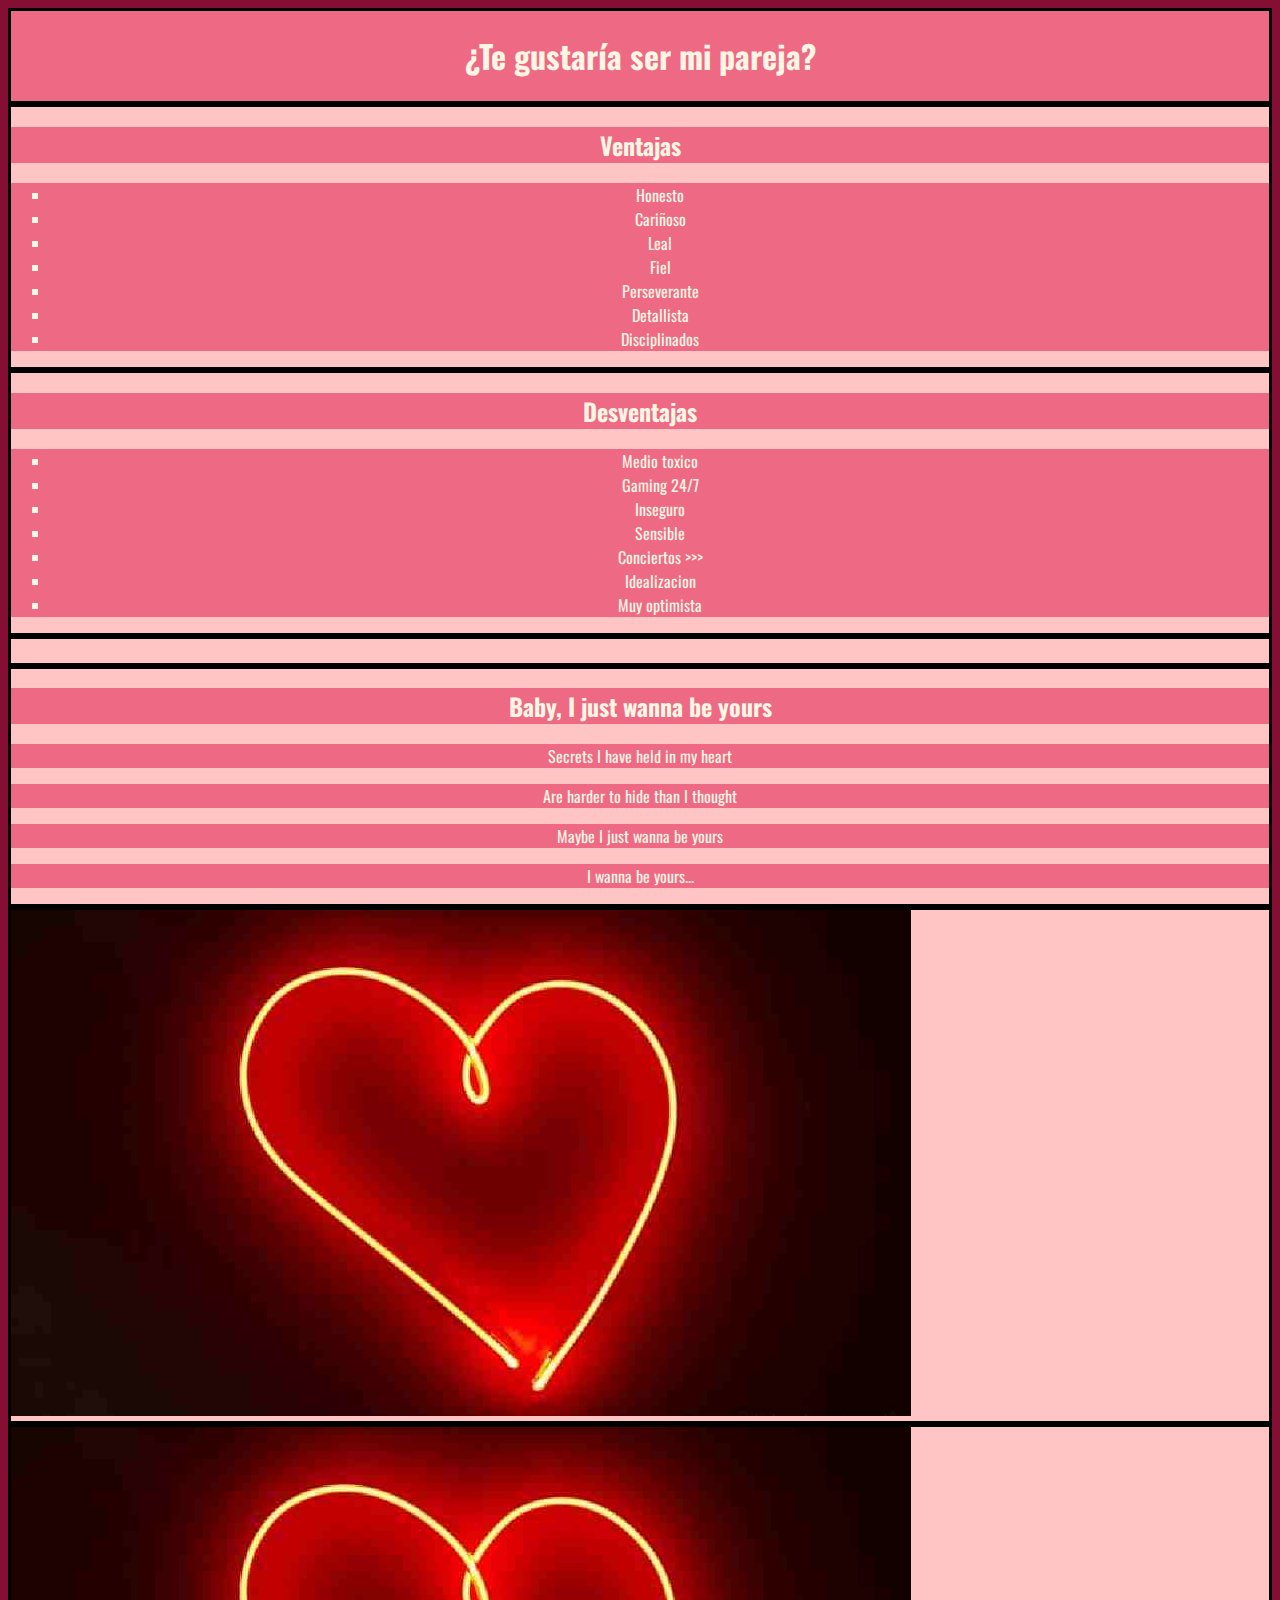
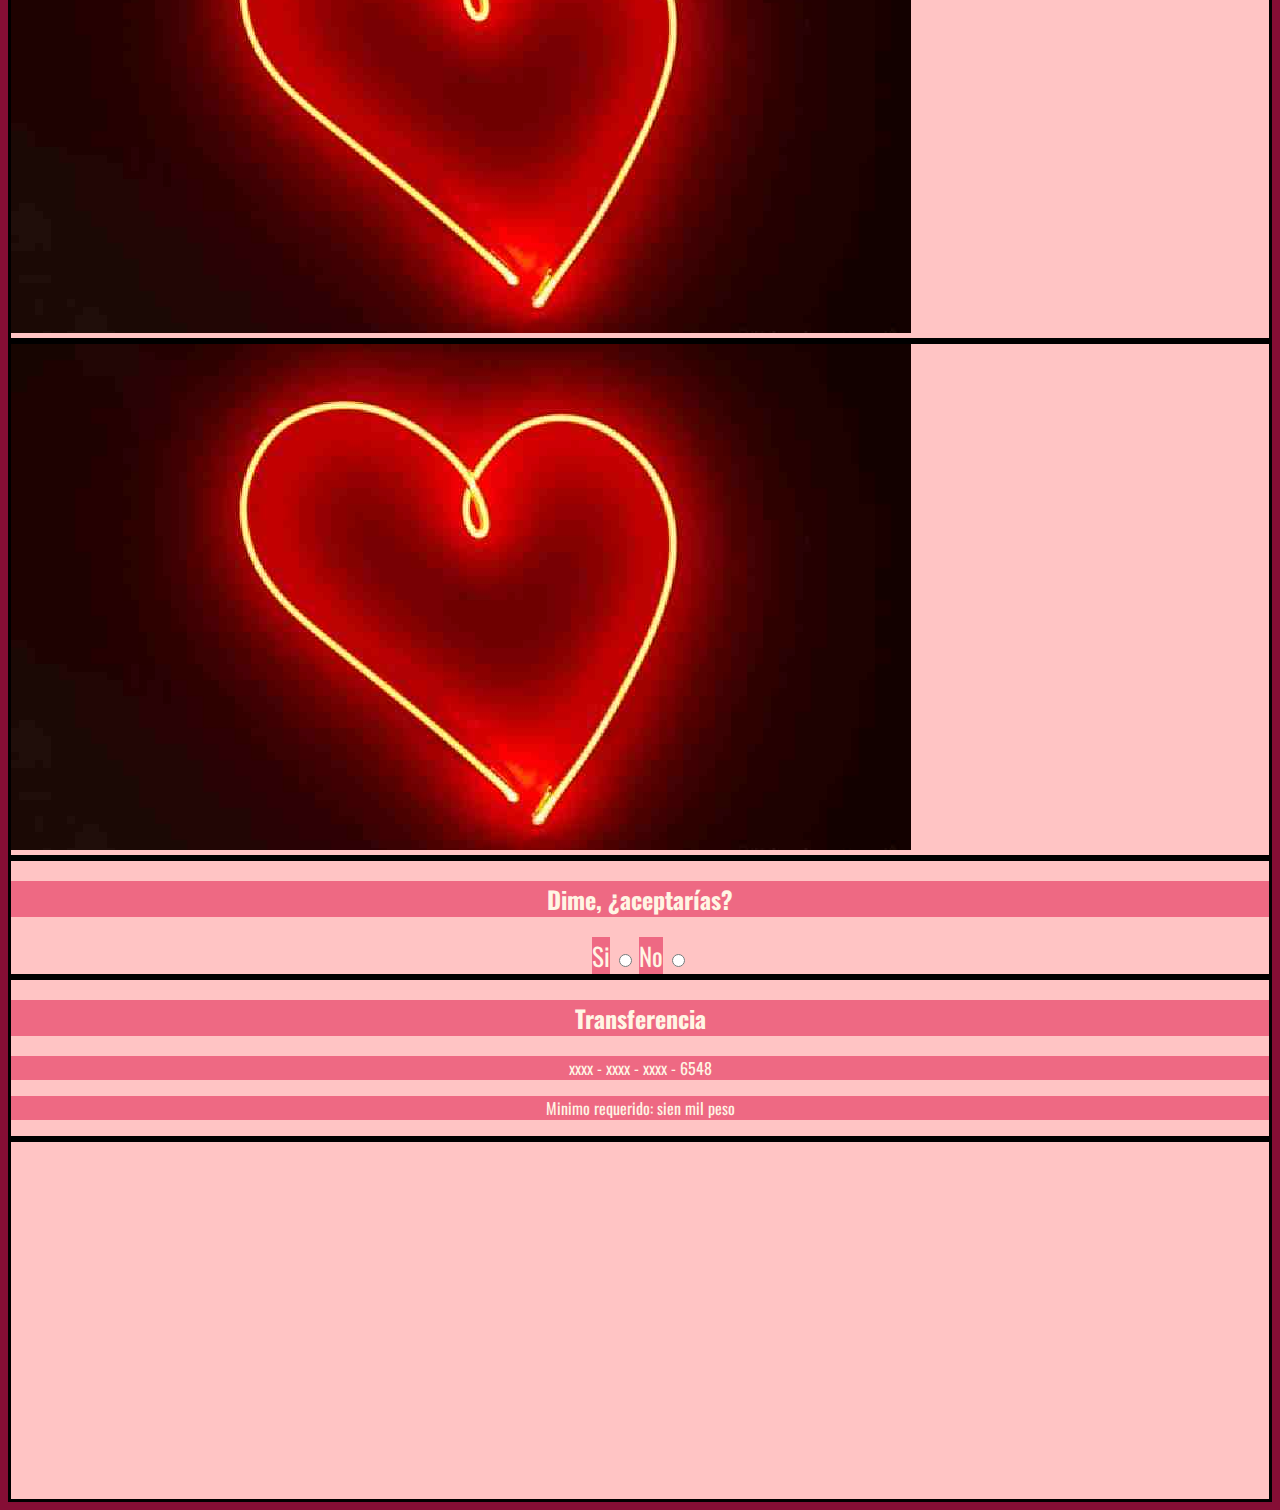
==== bootstrap.html @ 584269a1 "Version 1 of this repository" ====
<!DOCTYPE html>
<html lang="en">

<head>
    <meta charset="UTF-8">
    <meta http-equiv="X-UA-Compatible" content="IE=edge">
    <meta name="viewport" content="width=device-width, initial-scale=1.0">
    <title>Bibliography</title>
    <!--Link para añadir bootstrap 5.3 a nuestro proyecto-->
    <link href="https://cdn.jsdelivr.net/npm/bootstrap@5.3.0-alpha1/dist/css/bootstrap.min.css" rel="stylesheet"
        integrity="sha384-GLhlTQ8iRABdZLl6O3oVMWSktQOp6b7In1Zl3/Jr59b6EGGoI1aFkw7cmDA6j6gD" crossorigin="anonymous">
    <link rel="stylesheet" href="/Public/bootstrap.css">
    <link rel="preconnect" href="https://fonts.googleapis.com">
<link rel="preconnect" href="https://fonts.gstatic.com" crossorigin>
<link href="https://fonts.googleapis.com/css2?family=Oswald:wght@300;400&display=swap" rel="stylesheet">
</head>

<body>

    <!--Bootstrap 5.3 - Intro-->

    <!--Todo lo que usemos con este framework necesita ir dentro de contenedores-->
    <!--Contenedor para la pregunta inicial-->
    <div class="container" id="pregunta">
        <div class="row">
            <div class="col-12">
                <h1>¿Te gustaría ser mi pareja?</h1>
            </div>
        </div>
    </div>
    <!--Contenedor para seccion ventajas y desventajas-->
    <div class="container" id="pros">
        <div class="row">
            <div class="col-6">
                <h2>Ventajas</h2>
                <ul>
                    <li>Honesto</li>
                    <li>Cariñoso</li>
                    <li>Leal</li>
                    <li>Fiel</li>
                    <li>Perseverante</li>
                    <li>Detallista</li>
                    <li>Disciplinados</li>
                </ul>
            </div>
            <div class="col-6">
                <h2>Desventajas</h2>
                <ul>
                    <li>Medio toxico</li>
                    <li>Gaming 24/7</li>
                    <li>Inseguro</li>
                    <li>Sensible</li>
                    <li>Conciertos >>></li>
                    <li>Idealizacion</li>
                    <li>Muy optimista</li>
                </ul>
            </div>
        </div>
    </div>
    <!--Contenedor para imagen tierna y verso romantico-->
    <div class="container">
        <div class="row">
            <div class="col-4" id="patitas">
                <img class="img-thumbnail" src="/src/patitassuabes.gif" alt="" id="suabe">
            </div>
            <div class="col-8" id="verso">
                <h2>Baby, I just wanna be yours</h2>
                <p>Secrets I have held in my heart</p>
                <p>Are harder to hide than I thought</p>
                <p>Maybe I just wanna be yours</p>
                <p>I wanna be yours...</p>
            </div>
        </div>
    </div>
    <!--Contenedor para 3 imagenes romaticas-->
    <div class="container" id="musica">
        <div class="row">
            <div class="col-4">
                <img class="img-thumbnail" src="/src/louve.jpg" alt="" id="am">
            </div>
            <div class="col-4">
                <img class="img-thumbnail" src="/src/louve.jpg" alt="" id="origin">
            </div>
            <div class="col-4">
                <img class="img-thumbnail" src="/src/louve.jpg" alt="" id="luv">
            </div>
        </div>
    </div>
    <!--Contenedor para casillas de decision-->
    <div class="container" id="decision">
        <div class="row">
            <div class="col-12">
                <h2>Dime, ¿aceptarías?</h2>
                <label for="respuesta">Si</label>
                <input type="radio" name="respuesta">
                <label for="">No</label>
                <input type="radio" name="respuesta">
            </div>
        </div>
    </div>
    <!--Contenedor para transferencia bancara y musica romantica-->
    <div class="container" id="dinero">
        <div class="row">
            <div class="col-6">
                <h2>Transferencia</h2>
                <p>xxxx - xxxx - xxxx - 6548</p>
                <p>Minimo requerido: sien mil peso</p>
            </div>
            <div class="col-6">
                <div class="embed-responsive embed-responsive-1by1">
                    <iframe class="embed-responsive-item" style="border-radius:12px" src="https://open.spotify.com/embed/track/3Y4m9Td603gbfMB86UNafs?utm_source=generator&theme=0" width="100%" height="352" frameBorder="0" allowfullscreen="" allow="autoplay; clipboard-write; encrypted-media; fullscreen; picture-in-picture" loading="lazy"></iframe>
                </div>
            </div>
        </div>
    </div>
    <!--Contenedor para un texto de cierre-->
</body>

</html>
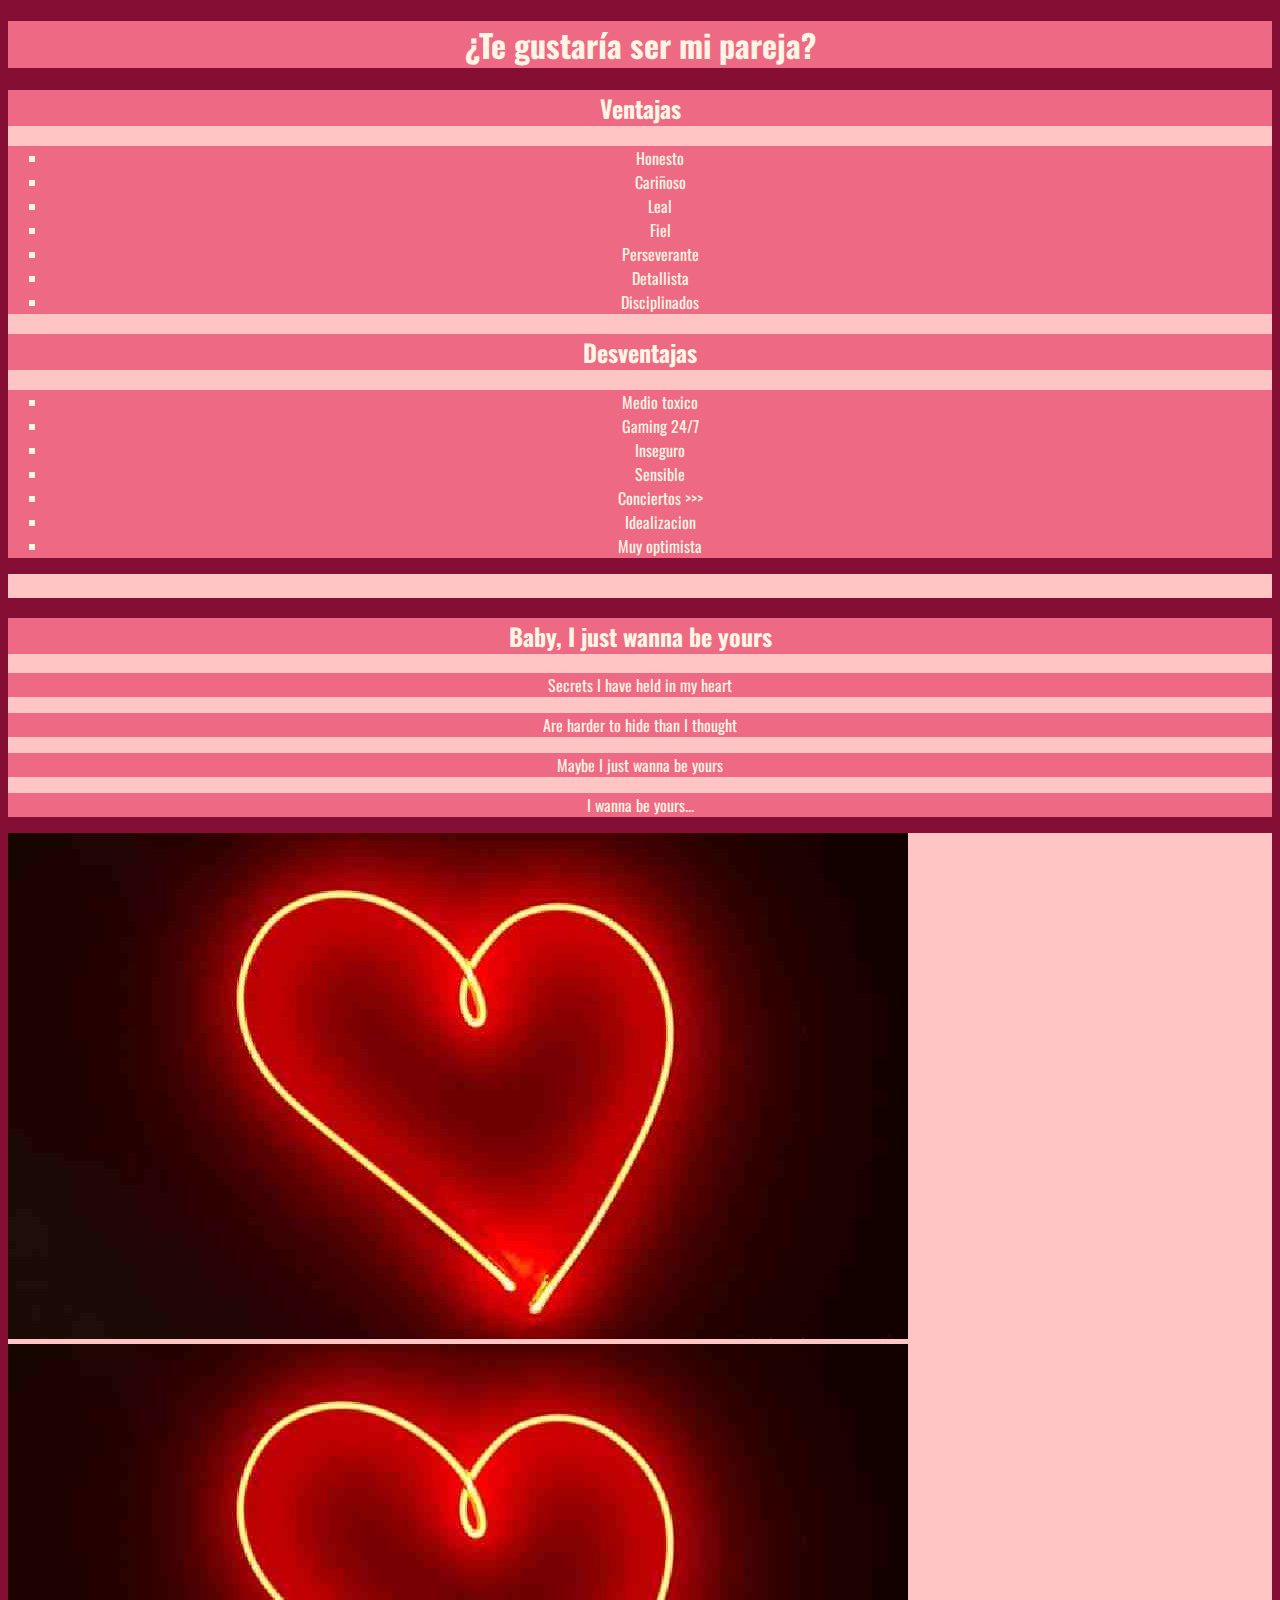
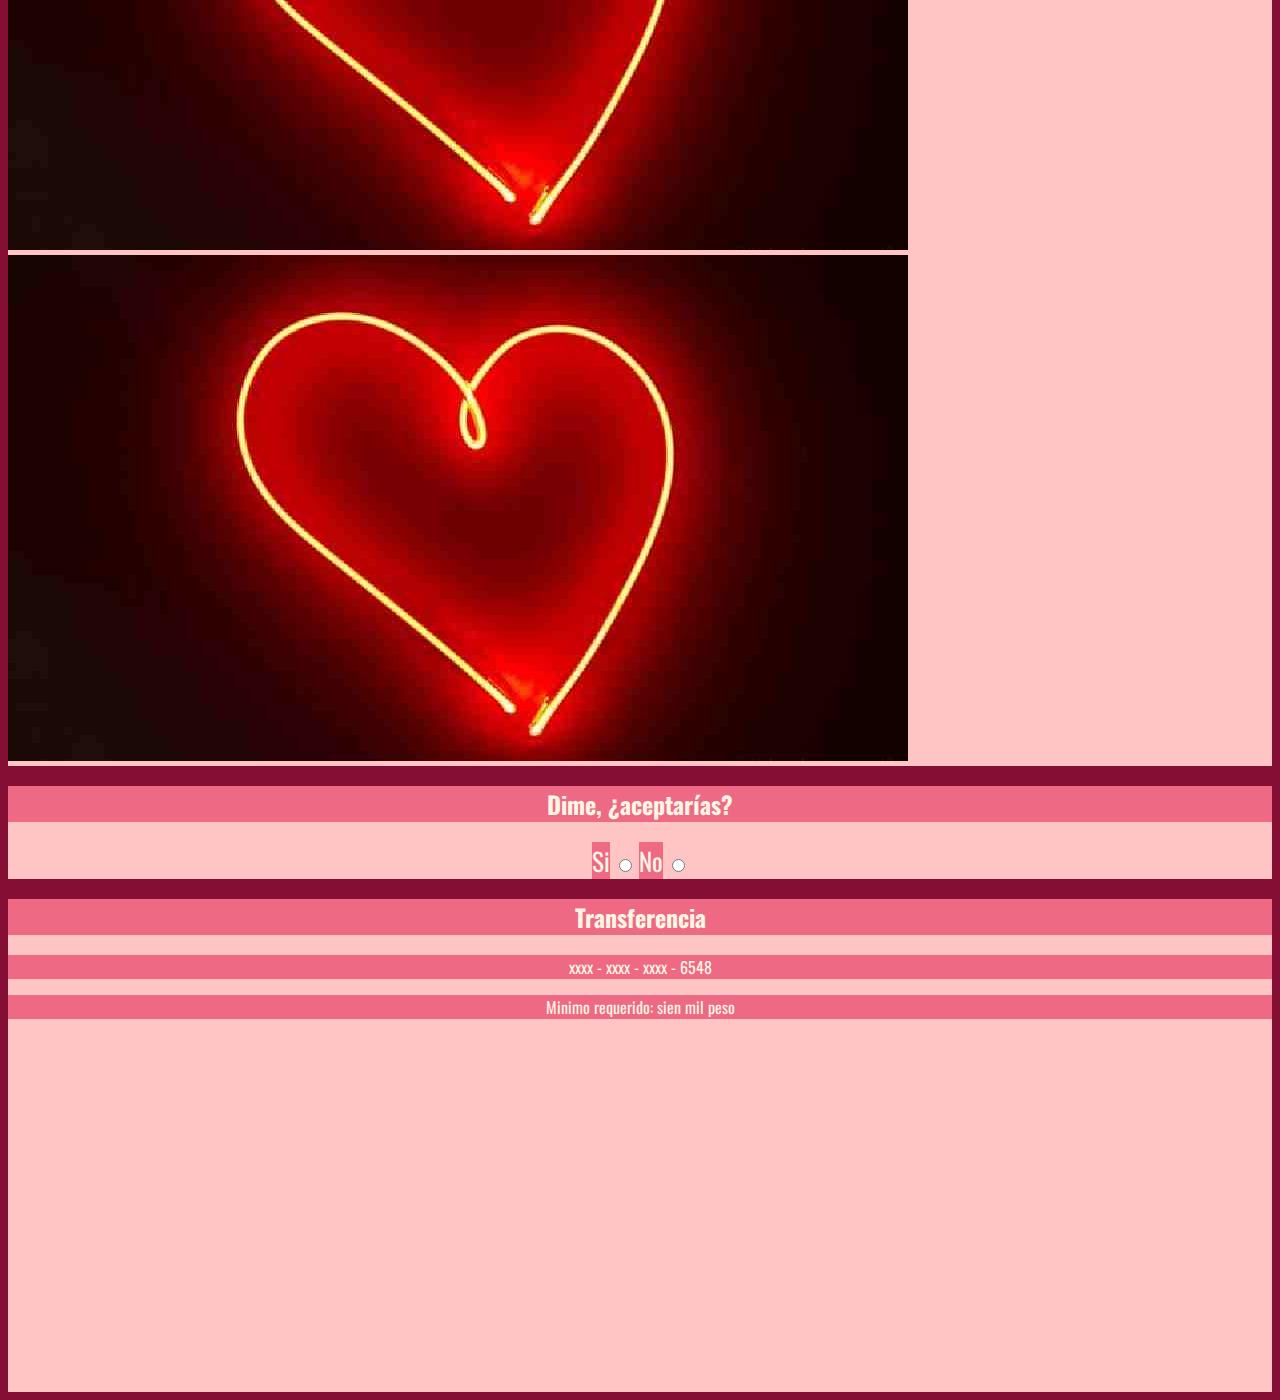
==== commit 80493d82: "modificacion en clases col-# a col-sm" ====
--- a/bootstrap.html
+++ b/bootstrap.html
@@ -23,7 +23,7 @@
     <!--Contenedor para la pregunta inicial-->
     <div class="container" id="pregunta">
         <div class="row">
-            <div class="col-12">
+            <div class="col-sm">
                 <h1>¿Te gustaría ser mi pareja?</h1>
             </div>
         </div>
@@ -31,7 +31,7 @@
     <!--Contenedor para seccion ventajas y desventajas-->
     <div class="container" id="pros">
         <div class="row">
-            <div class="col-6">
+            <div class="col-sm">
                 <h2>Ventajas</h2>
                 <ul>
                     <li>Honesto</li>
@@ -43,7 +43,7 @@
                     <li>Disciplinados</li>
                 </ul>
             </div>
-            <div class="col-6">
+            <div class="col-sm">
                 <h2>Desventajas</h2>
                 <ul>
                     <li>Medio toxico</li>
@@ -60,10 +60,10 @@
     <!--Contenedor para imagen tierna y verso romantico-->
     <div class="container">
         <div class="row">
-            <div class="col-4" id="patitas">
+            <div class="col-sm" id="patitas">
                 <img class="img-thumbnail" src="/src/patitassuabes.gif" alt="" id="suabe">
             </div>
-            <div class="col-8" id="verso">
+            <div class="col-sm" id="verso">
                 <h2>Baby, I just wanna be yours</h2>
                 <p>Secrets I have held in my heart</p>
                 <p>Are harder to hide than I thought</p>
@@ -75,13 +75,13 @@
     <!--Contenedor para 3 imagenes romaticas-->
     <div class="container" id="musica">
         <div class="row">
-            <div class="col-4">
+            <div class="col-sm">
                 <img class="img-thumbnail" src="/src/louve.jpg" alt="" id="am">
             </div>
-            <div class="col-4">
+            <div class="col-sm">
                 <img class="img-thumbnail" src="/src/louve.jpg" alt="" id="origin">
             </div>
-            <div class="col-4">
+            <div class="col-sm">
                 <img class="img-thumbnail" src="/src/louve.jpg" alt="" id="luv">
             </div>
         </div>
@@ -89,7 +89,7 @@
     <!--Contenedor para casillas de decision-->
     <div class="container" id="decision">
         <div class="row">
-            <div class="col-12">
+            <div class="col-sm">
                 <h2>Dime, ¿aceptarías?</h2>
                 <label for="respuesta">Si</label>
                 <input type="radio" name="respuesta">
@@ -101,12 +101,12 @@
     <!--Contenedor para transferencia bancara y musica romantica-->
     <div class="container" id="dinero">
         <div class="row">
-            <div class="col-6">
+            <div class="col-sm">
                 <h2>Transferencia</h2>
                 <p>xxxx - xxxx - xxxx - 6548</p>
                 <p>Minimo requerido: sien mil peso</p>
             </div>
-            <div class="col-6">
+            <div class="col-sm">
                 <div class="embed-responsive embed-responsive-1by1">
                     <iframe class="embed-responsive-item" style="border-radius:12px" src="https://open.spotify.com/embed/track/3Y4m9Td603gbfMB86UNafs?utm_source=generator&theme=0" width="100%" height="352" frameBorder="0" allowfullscreen="" allow="autoplay; clipboard-write; encrypted-media; fullscreen; picture-in-picture" loading="lazy"></iframe>
                 </div>
